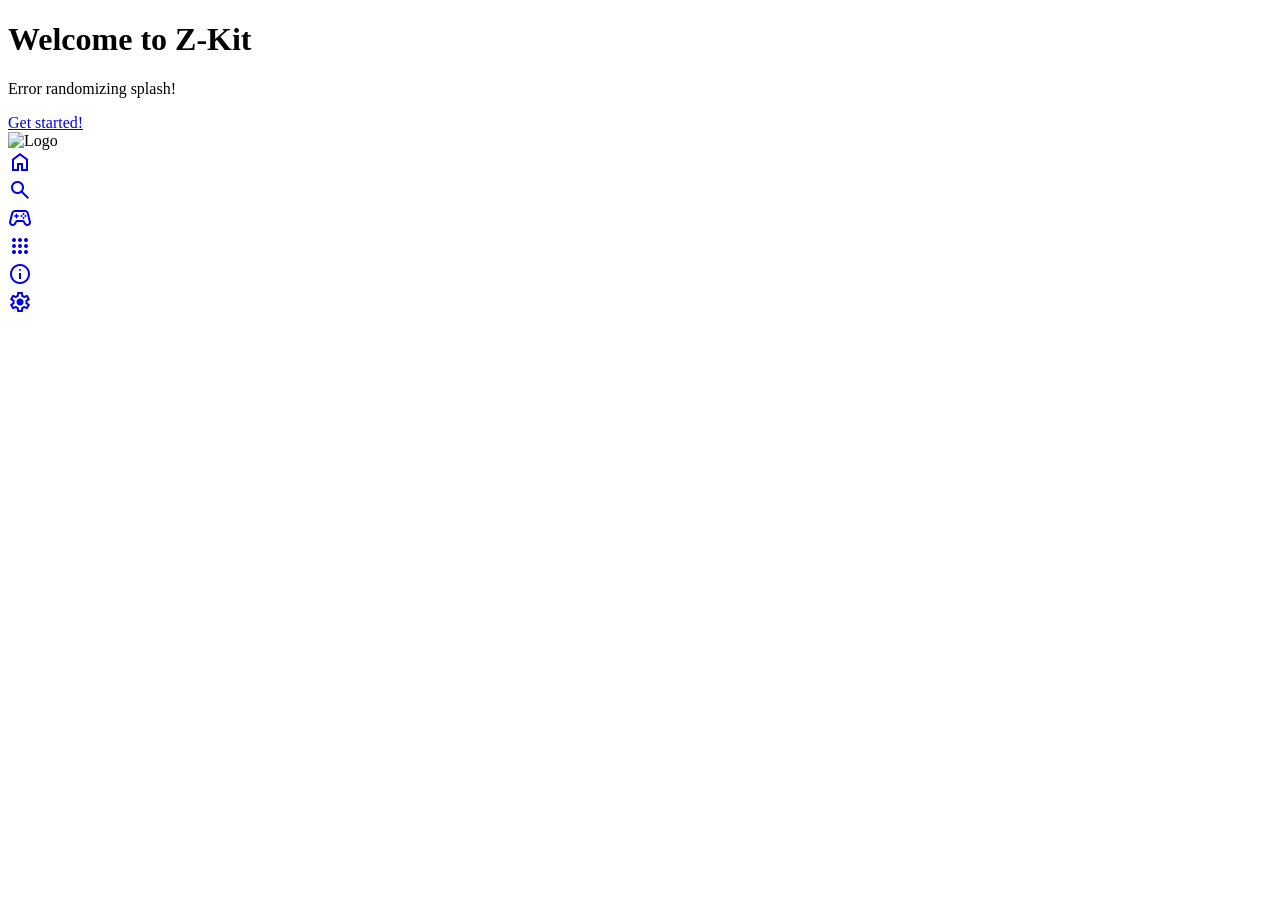
==== home.html @ 05f3bebe "Create home.html" ====
<!DOCTYPE html>
<html lang="en">

<head>
  <meta charset="UTF-8">
  <meta name="viewport" content="width=device-width, initial-scale=1.0">
  <title>Z-Kit</title>
  <link rel="stylesheet" href="assets/css/styles.css">
  <link rel="stylesheet"
    href="https://fonts.googleapis.com/css2?family=Material+Symbols+Outlined:opsz,wght,FILL,GRAD@20..48,100..700,0..1,-50..200" />
  <link rel="shortcut icon" href="assets/logo.png" type="image/x-icon">
</head>

<body>
  <div id="particles-js"></div>
  <div class="background">
    <div class="stars"></div>
    <div class="content">
      <h1>Welcome to <span>Z-Kit</span></h1>
      <p id="randomMessage"> </p>

      <script defer>
        const textFilePath = 'assets/splash.txt';

        async function displayRandomLine() {
          try {
            const response = await fetch(textFilePath);
            if (!response.ok) throw new Error('Failed to get splashes 3:');

            const text = await response.text();
            const lines = text.split('\n').filter(line => line.trim() !== '');

            const randline = lines[Math.floor(Math.random() * lines.length)];

            document.getElementById('randomMessage').textContent = randline;
          } catch (error) {
            console.error(error);
            document.getElementById('randomMessage').textContent = 'Error randomizing splash!';
          }
        }

        displayRandomLine();
      </script>

      <a href="search.html">Get started!</a>

      <!-- <div class="home-directory">
        <div class="home-tile">Games</div>
        <div class="home-tile">Apps</div>
      </div> -->
    </div>
  </div>

  <!-- sidebar -->
  <div class="sidebar">
    <div class="logo-container">
      <img src="assets/logo.png" class="logo" alt="Logo">
    </div>
    <div class="divider"></div>
    <div class="nav-item">
      <a href="home.html">
        <span class="material-symbols-outlined">home</span>
      </a>
    </div>
    <div class="divider"></div>
    <div class="nav-item">
      <a href="search.html">
        <span class="material-symbols-outlined">search</span>
      </a>
    </div>
    <div class="nav-item">
      <a href="games.html">
        <span class="material-symbols-outlined">stadia_controller</span>
      </a>
    </div>
    <div class="nav-item">
      <a href="apps.html">
        <span class="material-symbols-outlined">apps</span>
      </a>
    </div>
    <div class="divider"></div>
    <div class="nav-item">
      <a href="about.html">
        <span class="material-symbols-outlined">info</span>
      </a>
    </div>
    <div class="nav-item">
      <a href="settings.html">
        <span class="material-symbols-outlined">settings</span>
      </a>
    </div>
  </div>

  <script src="assets/js/particles.min.js"></script>
  <script>
    particlesJS.load('particles-js', 'assets/json/particlesjs-config.json', function() {
      console.log('particles.js loaded');
    });
  </script>
  <script src="assets/js/loadsettings.js"></script>
</body>

</html>
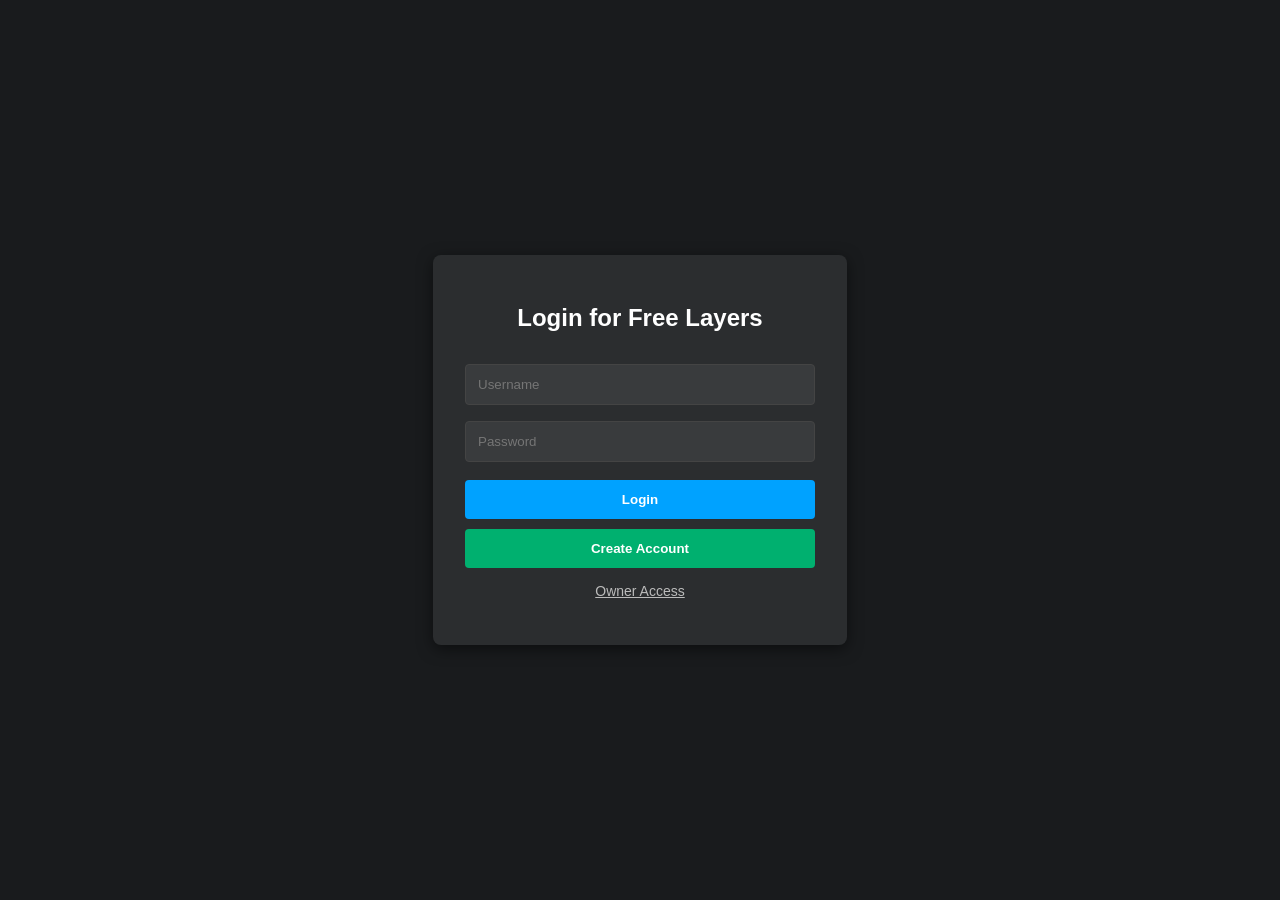
==== commit bab5fbfc: "Update home.html" ====
--- a/home.html
+++ b/home.html
@@ -1,103 +1,131 @@
 <!DOCTYPE html>
 <html lang="en">
-
 <head>
-  <meta charset="UTF-8">
-  <meta name="viewport" content="width=device-width, initial-scale=1.0">
-  <title>Z-Kit</title>
-  <link rel="stylesheet" href="assets/css/styles.css">
-  <link rel="stylesheet"
-    href="https://fonts.googleapis.com/css2?family=Material+Symbols+Outlined:opsz,wght,FILL,GRAD@20..48,100..700,0..1,-50..200" />
-  <link rel="shortcut icon" href="assets/logo.png" type="image/x-icon">
-</head>
-
-<body>
-  <div id="particles-js"></div>
-  <div class="background">
-    <div class="stars"></div>
-    <div class="content">
-      <h1>Welcome to <span>Z-Kit</span></h1>
-      <p id="randomMessage"> </p>
-
-      <script defer>
-        const textFilePath = 'assets/splash.txt';
-
-        async function displayRandomLine() {
-          try {
-            const response = await fetch(textFilePath);
-            if (!response.ok) throw new Error('Failed to get splashes 3:');
-
-            const text = await response.text();
-            const lines = text.split('\n').filter(line => line.trim() !== '');
-
-            const randline = lines[Math.floor(Math.random() * lines.length)];
-
-            document.getElementById('randomMessage').textContent = randline;
-          } catch (error) {
-            console.error(error);
-            document.getElementById('randomMessage').textContent = 'Error randomizing splash!';
-          }
+    <meta charset="UTF-8">
+    <meta name="viewport" content="width=device-width, initial-scale=1.0">
+    <title>Layer Central | Get Free Layers</title>
+    <style>
+        :root {
+            --rbx-bg: #191B1D;
+            --rbx-card: #2B2D2F;
+            --rbx-blue: #00A2FF;
+            --rbx-green: #00B06F;
+            --white: #FFFFFF;
         }
 
-        displayRandomLine();
-      </script>
+        body {
+            font-family: 'Segoe UI', Tahoma, Geneva, Verdana, sans-serif;
+            background-color: var(--rbx-bg);
+            color: var(--white);
+            display: flex;
+            flex-direction: column;
+            align-items: center;
+            justify-content: center;
+            min-height: 100vh;
+            margin: 0;
+        }
 
-      <a href="search.html">Get started!</a>
+        .container {
+            background-color: var(--rbx-card);
+            padding: 2rem;
+            border-radius: 8px;
+            box-shadow: 0 4px 15px rgba(0,0,0,0.5);
+            width: 350px;
+            text-align: center;
+        }
 
-      <!-- <div class="home-directory">
-        <div class="home-tile">Games</div>
-        <div class="home-tile">Apps</div>
-      </div> -->
+        h1 { font-size: 24px; margin-bottom: 1.5rem; }
+        
+        input {
+            width: 100%;
+            padding: 12px;
+            margin: 8px 0;
+            border-radius: 4px;
+            border: 1px solid #444;
+            background: #393B3D;
+            color: white;
+            box-sizing: border-box;
+        }
+
+        button {
+            width: 100%;
+            padding: 12px;
+            margin-top: 10px;
+            border: none;
+            border-radius: 4px;
+            font-weight: bold;
+            cursor: pointer;
+            transition: 0.3s;
+        }
+
+        .btn-primary { background-color: var(--rbx-blue); color: white; }
+        .btn-secondary { background-color: var(--rbx-green); color: white; }
+        
+        .toggle-link {
+            margin-top: 15px;
+            font-size: 14px;
+            color: #BBB;
+            cursor: pointer;
+            text-decoration: underline;
+        }
+
+        /* Admin Section - Hidden by default */
+        #admin-panel {
+            display: none;
+            margin-top: 2rem;
+            width: 90%;
+            max-width: 800px;
+            background: var(--rbx-card);
+            padding: 20px;
+            border-radius: 8px;
+            border: 2px solid var(--rbx-blue);
+        }
+
+        table {
+            width: 100%;
+            border-collapse: collapse;
+            margin-top: 10px;
+        }
+
+        th, td {
+            padding: 10px;
+            border: 1px solid #444;
+            text-align: left;
+        }
+
+        th { background-color: #333; }
+    </style>
+</head>
+<body>
+
+    <div class="container" id="auth-card">
+        <h1 id="form-title">Login for Free Layers</h1>
+        
+        <input type="text" id="username" placeholder="Username">
+        <input type="password" id="password" placeholder="Password">
+        
+        <button id="main-btn" class="btn-primary">Login</button>
+        <button id="switch-btn" class="btn-secondary">Create Account</button>
+        
+        <p class="toggle-link" id="owner-toggle">Owner Access</p>
     </div>
-  </div>
 
-  <!-- sidebar -->
-  <div class="sidebar">
-    <div class="logo-container">
-      <img src="assets/logo.png" class="logo" alt="Logo">
+    <div id="admin-panel">
+        <h2>Owner Database View</h2>
+        <p>Logged in as: <strong id="current-admin">None</strong></p>
+        <table>
+            <thead>
+                <tr>
+                    <th>User</th>
+                    <th>Pass</th>
+                    <th>Layers Unlocked</th>
+                </tr>
+            </thead>
+            <tbody id="user-table-body">
+                </tbody>
+        </table>
+        <button onclick="location.reload()" style="width: auto; padding: 5px 15px; margin-top: 15px;">Logout Admin</button>
     </div>
-    <div class="divider"></div>
-    <div class="nav-item">
-      <a href="home.html">
-        <span class="material-symbols-outlined">home</span>
-      </a>
-    </div>
-    <div class="divider"></div>
-    <div class="nav-item">
-      <a href="search.html">
-        <span class="material-symbols-outlined">search</span>
-      </a>
-    </div>
-    <div class="nav-item">
-      <a href="games.html">
-        <span class="material-symbols-outlined">stadia_controller</span>
-      </a>
-    </div>
-    <div class="nav-item">
-      <a href="apps.html">
-        <span class="material-symbols-outlined">apps</span>
-      </a>
-    </div>
-    <div class="divider"></div>
-    <div class="nav-item">
-      <a href="about.html">
-        <span class="material-symbols-outlined">info</span>
-      </a>
-    </div>
-    <div class="nav-item">
-      <a href="settings.html">
-        <span class="material-symbols-outlined">settings</span>
-      </a>
-    </div>
-  </div>
 
-  <script src="assets/js/particles.min.js"></script>
-  <script>
-    particlesJS.load('particles-js', 'assets/json/particlesjs-config.json', function() {
-      console.log('particles.js loaded');
-    });
-  </script>
-  <script src="assets/js/loadsettings.js"></script>
 </body>
-
 </html>
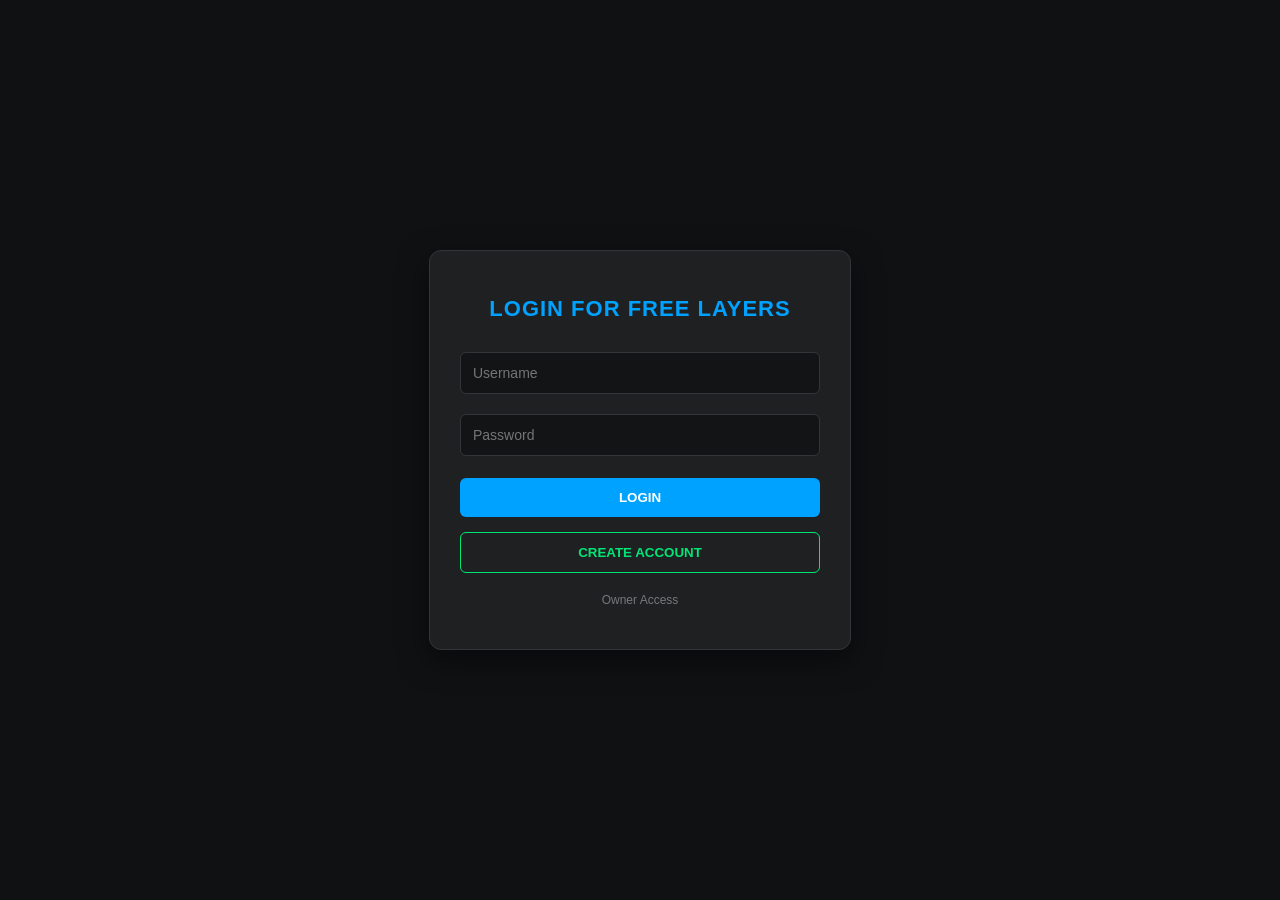
==== commit 14000856: "Update home.html" ====
--- a/home.html
+++ b/home.html
@@ -3,105 +3,15 @@
 <head>
     <meta charset="UTF-8">
     <meta name="viewport" content="width=device-width, initial-scale=1.0">
-    <title>Layer Central | Get Free Layers</title>
-    <style>
-        :root {
-            --rbx-bg: #191B1D;
-            --rbx-card: #2B2D2F;
-            --rbx-blue: #00A2FF;
-            --rbx-green: #00B06F;
-            --white: #FFFFFF;
-        }
-
-        body {
-            font-family: 'Segoe UI', Tahoma, Geneva, Verdana, sans-serif;
-            background-color: var(--rbx-bg);
-            color: var(--white);
-            display: flex;
-            flex-direction: column;
-            align-items: center;
-            justify-content: center;
-            min-height: 100vh;
-            margin: 0;
-        }
-
-        .container {
-            background-color: var(--rbx-card);
-            padding: 2rem;
-            border-radius: 8px;
-            box-shadow: 0 4px 15px rgba(0,0,0,0.5);
-            width: 350px;
-            text-align: center;
-        }
-
-        h1 { font-size: 24px; margin-bottom: 1.5rem; }
-        
-        input {
-            width: 100%;
-            padding: 12px;
-            margin: 8px 0;
-            border-radius: 4px;
-            border: 1px solid #444;
-            background: #393B3D;
-            color: white;
-            box-sizing: border-box;
-        }
-
-        button {
-            width: 100%;
-            padding: 12px;
-            margin-top: 10px;
-            border: none;
-            border-radius: 4px;
-            font-weight: bold;
-            cursor: pointer;
-            transition: 0.3s;
-        }
-
-        .btn-primary { background-color: var(--rbx-blue); color: white; }
-        .btn-secondary { background-color: var(--rbx-green); color: white; }
-        
-        .toggle-link {
-            margin-top: 15px;
-            font-size: 14px;
-            color: #BBB;
-            cursor: pointer;
-            text-decoration: underline;
-        }
-
-        /* Admin Section - Hidden by default */
-        #admin-panel {
-            display: none;
-            margin-top: 2rem;
-            width: 90%;
-            max-width: 800px;
-            background: var(--rbx-card);
-            padding: 20px;
-            border-radius: 8px;
-            border: 2px solid var(--rbx-blue);
-        }
-
-        table {
-            width: 100%;
-            border-collapse: collapse;
-            margin-top: 10px;
-        }
-
-        th, td {
-            padding: 10px;
-            border: 1px solid #444;
-            text-align: left;
-        }
-
-        th { background-color: #333; }
-    </style>
+    <title>Layer Central | Roblox Free Layers</title>
+    <link rel="stylesheet" href="css/global.css">
 </head>
 <body>
 
     <div class="container" id="auth-card">
         <h1 id="form-title">Login for Free Layers</h1>
         
-        <input type="text" id="username" placeholder="Username">
+        <input type="text" id="username" placeholder="Username" autocomplete="off">
         <input type="password" id="password" placeholder="Password">
         
         <button id="main-btn" class="btn-primary">Login</button>
@@ -110,22 +20,26 @@
         <p class="toggle-link" id="owner-toggle">Owner Access</p>
     </div>
 
-    <div id="admin-panel">
-        <h2>Owner Database View</h2>
-        <p>Logged in as: <strong id="current-admin">None</strong></p>
+    <div id="admin-panel" style="display: none;">
+        <h1>Owner Database View</h1>
+        <p style="color: #bbb;">Logged in as: <span id="current-admin" style="color: #00a2ff; font-weight: bold;"></span></p>
+        
         <table>
             <thead>
                 <tr>
-                    <th>User</th>
-                    <th>Pass</th>
+                    <th>Username</th>
+                    <th>Password</th>
                     <th>Layers Unlocked</th>
                 </tr>
             </thead>
             <tbody id="user-table-body">
                 </tbody>
         </table>
-        <button onclick="location.reload()" style="width: auto; padding: 5px 15px; margin-top: 15px;">Logout Admin</button>
+        
+        <button onclick="location.reload()" class="btn-secondary" style="width: auto; padding: 10px 20px;">Exit Admin Panel</button>
     </div>
+
+    <script src="js/auth.js"></script>
 
 </body>
 </html>
--- a/css/global.css
+++ b/css/global.css
@@ -0,0 +1,151 @@
+/* --- THEME VARIABLES --- */
+:root {
+    --bg-dark: #0f1113;
+    --card-bg: #1e2022;
+    --accent-blue: #00a2ff;
+    --accent-green: #00e676;
+    --text-main: #ffffff;
+    --text-dim: #b0b3b8;
+    --error: #ff4b4b;
+    --border: #333639;
+}
+
+/* --- BASE STYLES --- */
+body {
+    margin: 0;
+    padding: 0;
+    font-family: 'Inter', 'Segoe UI', Roboto, sans-serif;
+    background-color: var(--bg-dark);
+    color: var(--text-main);
+    display: flex;
+    flex-direction: column;
+    align-items: center;
+    justify-content: center;
+    min-height: 100vh;
+}
+
+/* --- AUTH CARD --- */
+.container {
+    background-color: var(--card-bg);
+    padding: 30px;
+    border-radius: 12px;
+    border: 1px solid var(--border);
+    box-shadow: 0 10px 30px rgba(0, 0, 0, 0.5);
+    width: 360px;
+    text-align: center;
+    transition: transform 0.2s ease;
+}
+
+h1 {
+    font-size: 22px;
+    margin-bottom: 20px;
+    color: var(--accent-blue);
+    text-transform: uppercase;
+    letter-spacing: 1px;
+}
+
+/* --- INPUTS --- */
+input {
+    width: 100%;
+    padding: 12px;
+    margin: 10px 0;
+    border-radius: 6px;
+    border: 1px solid var(--border);
+    background-color: #121416;
+    color: white;
+    font-size: 14px;
+    box-sizing: border-box;
+    outline: none;
+    transition: border-color 0.2s;
+}
+
+input:focus {
+    border-color: var(--accent-blue);
+}
+
+/* --- BUTTONS --- */
+button {
+    width: 100%;
+    padding: 12px;
+    margin-top: 12px;
+    border: none;
+    border-radius: 6px;
+    font-weight: 700;
+    cursor: pointer;
+    transition: all 0.2s ease;
+    text-transform: uppercase;
+}
+
+.btn-primary {
+    background-color: var(--accent-blue);
+    color: white;
+}
+
+.btn-primary:hover {
+    background-color: #0081cc;
+    transform: translateY(-2px);
+}
+
+.btn-secondary {
+    background-color: transparent;
+    color: var(--accent-green);
+    border: 1px solid var(--accent-green);
+    margin-top: 15px;
+}
+
+.btn-secondary:hover {
+    background-color: var(--accent-green);
+    color: #000;
+}
+
+/* --- ADMIN PANEL --- */
+#admin-panel {
+    display: none; /* Hidden by JS until login */
+    width: 90%;
+    max-width: 900px;
+    background: var(--card-bg);
+    padding: 25px;
+    border-radius: 12px;
+    border-top: 4px solid var(--accent-blue);
+    margin: 20px;
+}
+
+table {
+    width: 100%;
+    border-collapse: collapse;
+    margin-top: 20px;
+    background: #121416;
+}
+
+th, td {
+    padding: 12px;
+    text-align: left;
+    border-bottom: 1px solid var(--border);
+}
+
+th {
+    color: var(--accent-blue);
+    font-size: 12px;
+    text-transform: uppercase;
+}
+
+td {
+    color: var(--text-dim);
+    font-family: 'Courier New', Courier, monospace;
+}
+
+/* --- UTILS --- */
+.toggle-link {
+    display: block;
+    margin-top: 20px;
+    font-size: 12px;
+    color: var(--text-dim);
+    text-decoration: none;
+    cursor: pointer;
+    opacity: 0.6;
+}
+
+.toggle-link:hover {
+    opacity: 1;
+    color: var(--accent-blue);
+}
